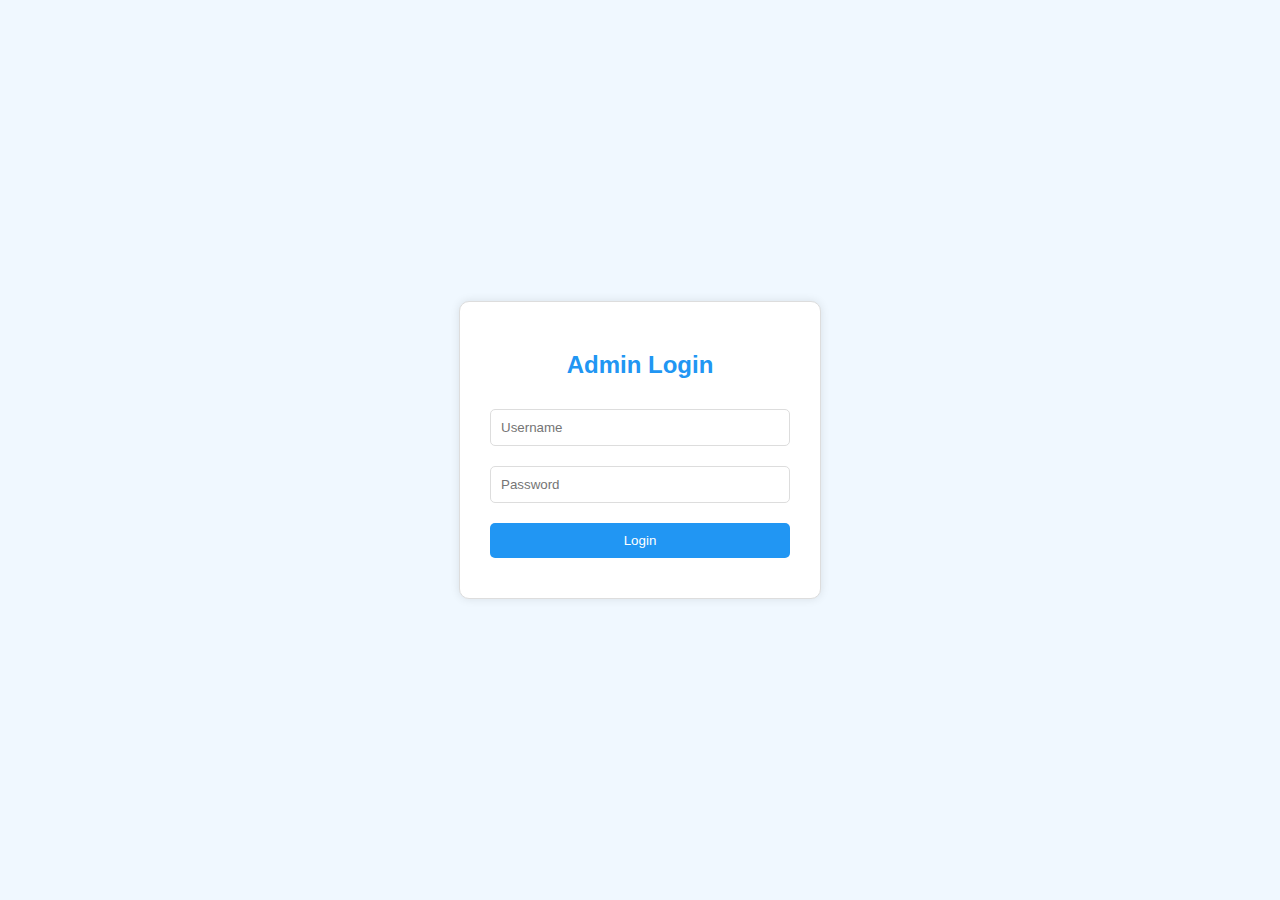
==== HTB/assets/profiles/usr/login.html @ c968b48e "Add files via upload" ====
<!DOCTYPE html>
<html lang="en">
<head>
    <meta charset="UTF-8">
    <meta name="viewport" content="width=device-width, initial-scale=1.0">
    <title>Admin Login - Save Our Planet</title>
    <style>
        body {
            font-family: Arial, sans-serif;
            background-color: #f0f8ff;
            color: #333;
            display: flex;
            justify-content: center;
            align-items: center;
            height: 100vh;
            margin: 0;
        }

        .login-form {
            width: 300px;
            padding: 30px;
            background-color: #fff;
            border: 1px solid #ddd;
            border-radius: 10px;
            box-shadow: 0 0 10px rgba(0, 0, 0, 0.1);
        }

        .login-form h2 {
            text-align: center;
            color: #2196f3;
            margin-bottom: 20px;
        }

        .login-form input {
            width: 100%;
            padding: 10px;
            margin: 10px 0;
            border: 1px solid #ddd;
            border-radius: 5px;
            box-sizing: border-box;
        }

        .login-form input[type="submit"] {
            background-color: #2196f3;
            color: white;
            border: none;
            cursor: pointer;
            transition: background-color 0.3s ease;
        }

        .login-form input[type="submit"]:hover {
            background-color: #1976d2;
        }
    </style>
</head>
<body>
    <div class="login-form">
        <h2>Admin Login</h2>
        <form id="loginForm">
            <input type="text" id="username" placeholder="Username" required>
            <input type="password" id="password" placeholder="Password" required>
            <input type="submit" value="Login">
        </form>
    </div>

    <script>
        document.getElementById('loginForm').addEventListener('submit', function(e) {
            e.preventDefault();
            
            const username = document.getElementById('username').value;
            const password = document.getElementById('password').value;
            
            // Check credentials
            if ((username === 'admin' && password === 'adminpass') || 
                (username === 'nenita' && password === 'nenitapass')) {
                // Successful login
                localStorage.setItem('loggedIn', 'true');
                window.location.href = 'admin.html';
            } else {
                alert('Invalid credentials. Please try again.');
            }
        });

        // Prevent access to login page if already logged in
        if (localStorage.getItem('loggedIn') === 'true') {
            window.location.href = 'admin.html';
        }
    </script>
</body>
</html>
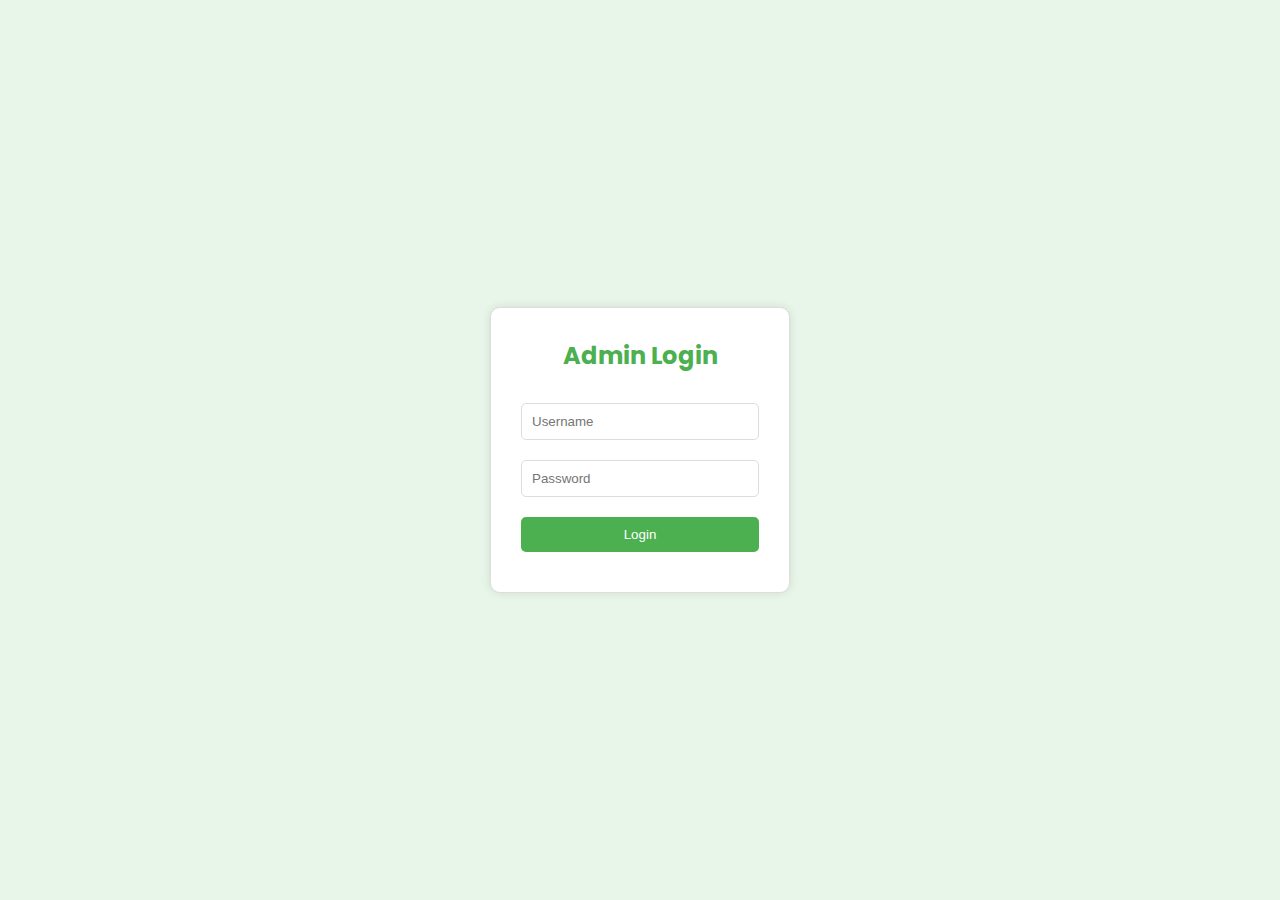
==== commit 33cf4941: "Add files via upload" ====
--- a/HTB/assets/profiles/usr/login.html
+++ b/HTB/assets/profiles/usr/login.html
@@ -4,54 +4,7 @@
     <meta charset="UTF-8">
     <meta name="viewport" content="width=device-width, initial-scale=1.0">
     <title>Admin Login - Save Our Planet</title>
-    <style>
-        body {
-            font-family: Arial, sans-serif;
-            background-color: #f0f8ff;
-            color: #333;
-            display: flex;
-            justify-content: center;
-            align-items: center;
-            height: 100vh;
-            margin: 0;
-        }
-
-        .login-form {
-            width: 300px;
-            padding: 30px;
-            background-color: #fff;
-            border: 1px solid #ddd;
-            border-radius: 10px;
-            box-shadow: 0 0 10px rgba(0, 0, 0, 0.1);
-        }
-
-        .login-form h2 {
-            text-align: center;
-            color: #2196f3;
-            margin-bottom: 20px;
-        }
-
-        .login-form input {
-            width: 100%;
-            padding: 10px;
-            margin: 10px 0;
-            border: 1px solid #ddd;
-            border-radius: 5px;
-            box-sizing: border-box;
-        }
-
-        .login-form input[type="submit"] {
-            background-color: #2196f3;
-            color: white;
-            border: none;
-            cursor: pointer;
-            transition: background-color 0.3s ease;
-        }
-
-        .login-form input[type="submit"]:hover {
-            background-color: #1976d2;
-        }
-    </style>
+    <link rel="stylesheet" href="login.css">
 </head>
 <body>
     <div class="login-form">
@@ -62,29 +15,6 @@
             <input type="submit" value="Login">
         </form>
     </div>
-
-    <script>
-        document.getElementById('loginForm').addEventListener('submit', function(e) {
-            e.preventDefault();
-            
-            const username = document.getElementById('username').value;
-            const password = document.getElementById('password').value;
-            
-            // Check credentials
-            if ((username === 'admin' && password === 'adminpass') || 
-                (username === 'nenita' && password === 'nenitapass')) {
-                // Successful login
-                localStorage.setItem('loggedIn', 'true');
-                window.location.href = 'admin.html';
-            } else {
-                alert('Invalid credentials. Please try again.');
-            }
-        });
-
-        // Prevent access to login page if already logged in
-        if (localStorage.getItem('loggedIn') === 'true') {
-            window.location.href = 'admin.html';
-        }
-    </script>
+    <script src="login.js"></script>
 </body>
 </html>--- a/HTB/assets/profiles/usr/login.css
+++ b/HTB/assets/profiles/usr/login.css
@@ -0,0 +1,63 @@
+@import url('https://fonts.googleapis.com/css2?family=Poppins:wght@300;400;600&display=swap');
+
+:root {
+  --primary-color: #4CAF50;
+  --background-color-1: #f8f9fa;
+  --background-color-2: #e8f5e9;
+  --text-color: #333333;
+  --card-background: #ffffff;
+  --header-background: #e8f5e9;
+}
+
+* {
+  box-sizing: border-box;
+  margin: 0;
+  padding: 0;
+}
+
+body {
+  font-family: 'Poppins', sans-serif;
+  background-color: var(--background-color-2);
+  color: var(--text-color);
+  display: flex;
+  justify-content: center;
+  align-items: center;
+  height: 100vh;
+  margin: 0;
+}
+
+.login-form {
+  width: 300px;
+  padding: 30px;
+  background-color: var(--card-background);
+  border: 1px solid #ddd;
+  border-radius: 10px;
+  box-shadow: 0 0 10px rgba(0, 0, 0, 0.1);
+}
+
+.login-form h2 {
+  text-align: center;
+  color: var(--primary-color);
+  margin-bottom: 20px;
+}
+
+.login-form input {
+  width: 100%;
+  padding: 10px;
+  margin: 10px 0;
+  border: 1px solid #ddd;
+  border-radius: 5px;
+  box-sizing: border-box;
+}
+
+.login-form input[type="submit"] {
+  background-color: var(--primary-color);
+  color: white;
+  border: none;
+  cursor: pointer;
+  transition: background-color 0.3s ease;
+}
+
+.login-form input[type="submit"]:hover {
+  background-color: #45a049;
+}
